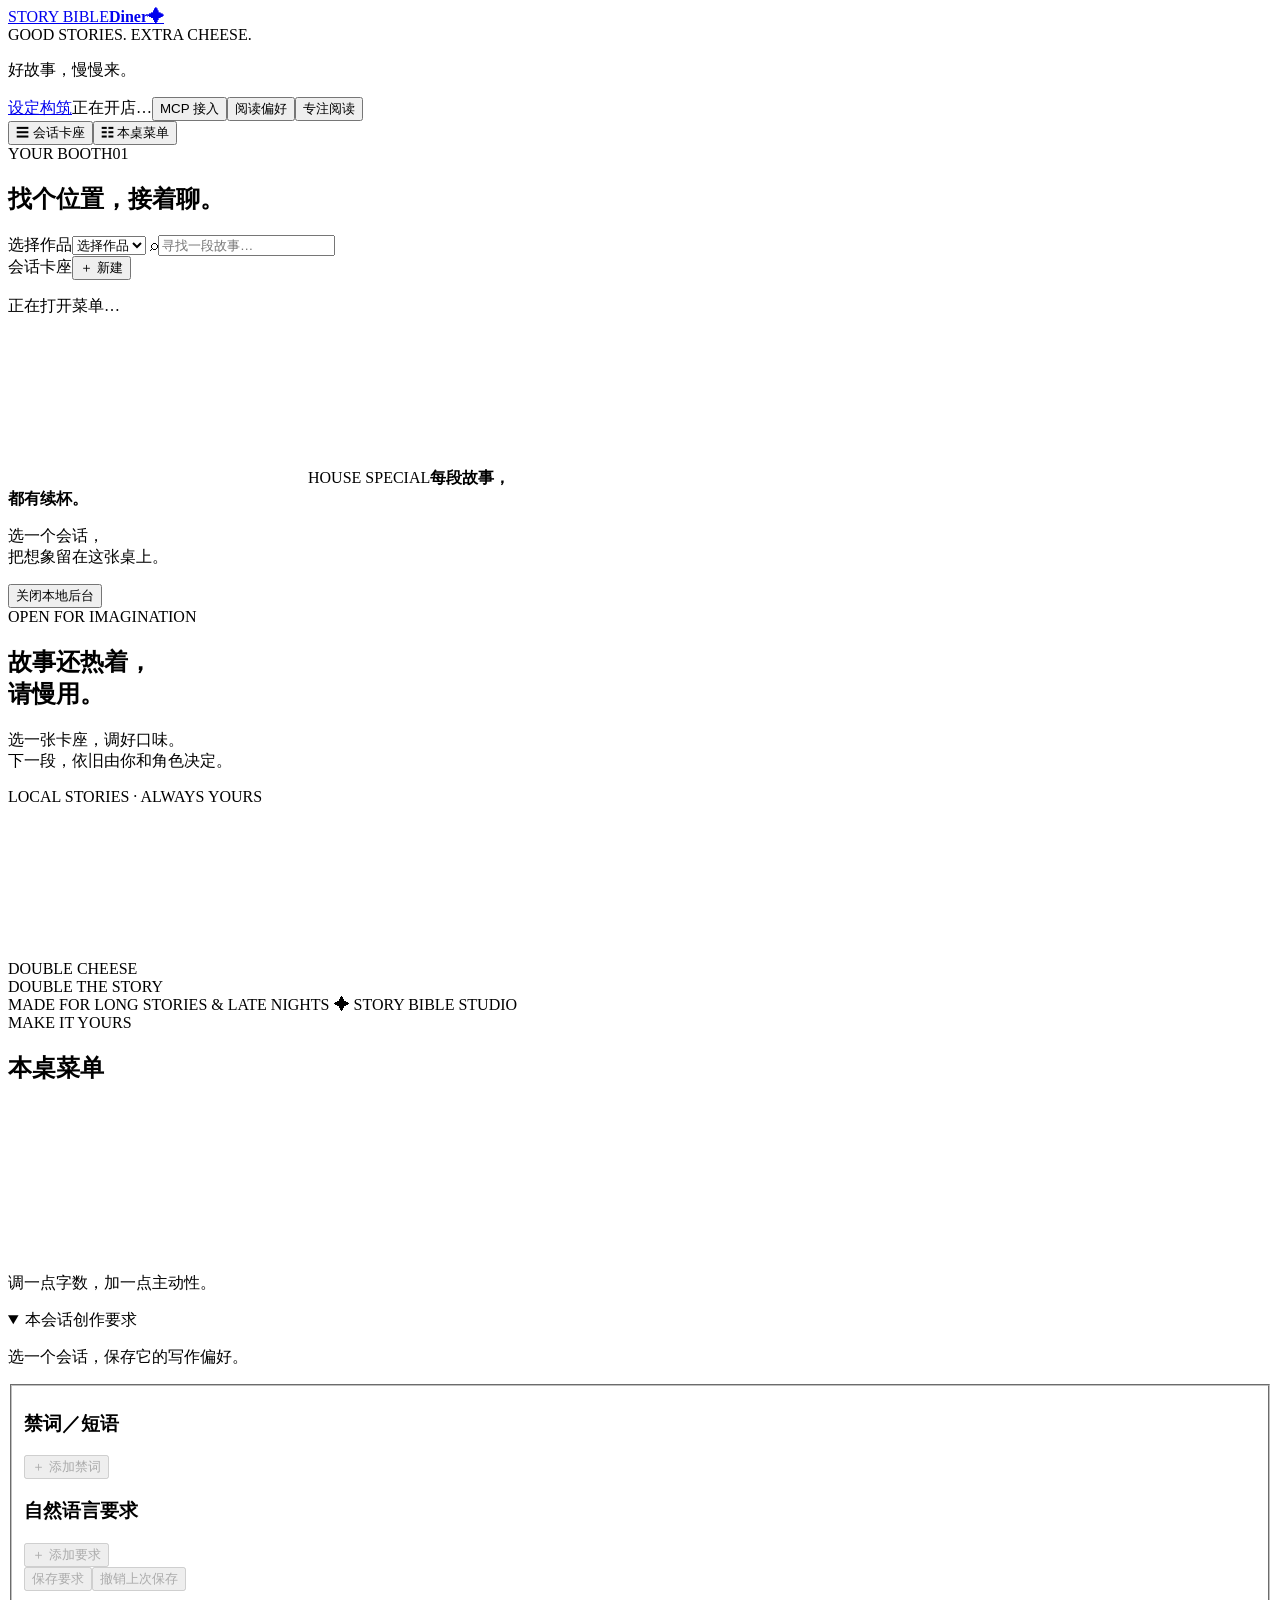
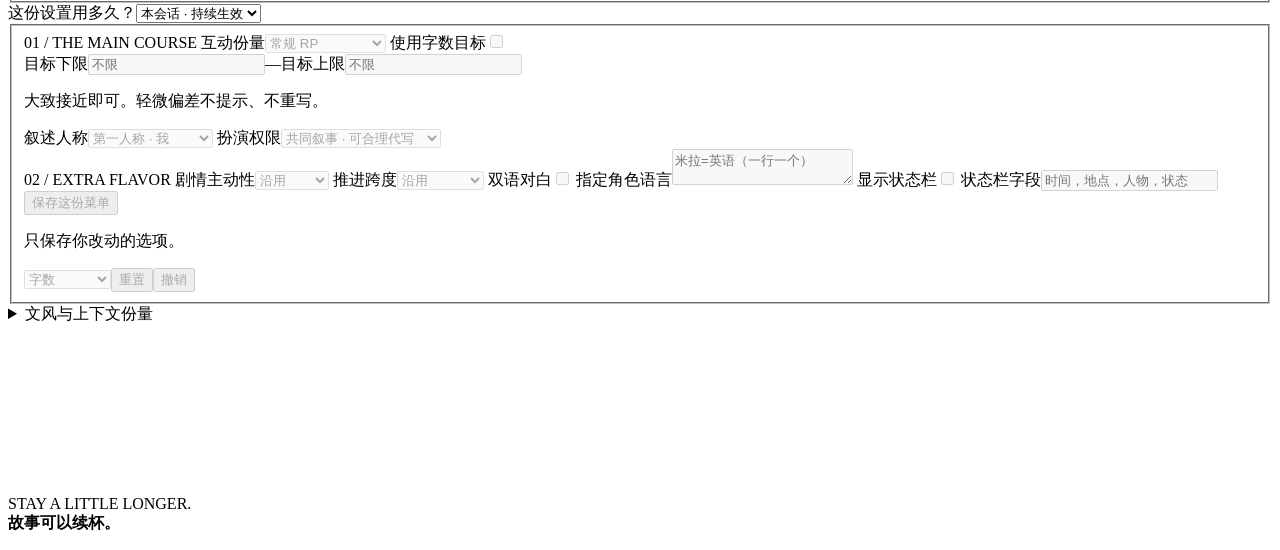
==== workbench/static/index.html @ f9f4cb14 "Initial public release of Story Bible Studio" ====
<!doctype html>
<html lang="zh-CN">
<head><meta charset="UTF-8"><meta name="viewport" content="width=device-width,initial-scale=1"><title>Story Bible Diner · 故事工作台</title><link rel="stylesheet" href="/style.css"><script type="module" src="/app.js"></script></head>
<body>
  <header class="masthead">
    <a class="brand" href="/" aria-label="Story Bible Diner 首页"><span class="brand-top">STORY BIBLE</span><strong>Diner<span class="brand-star">✦</span></strong></a>
    <div class="masthead-copy"><span>GOOD STORIES. EXTRA CHEESE.</span><p>好故事，慢慢来。</p></div>
    <nav class="header-actions" aria-label="工作台"><a class="workspace-link" href="/bible">设定构筑</a><span id="connection" class="connection">正在开店…</span><button id="connect-button">MCP 接入</button><button id="reading-button">阅读偏好</button><button id="focus-button" aria-pressed="false">专注阅读</button></nav>
  </header>
  <div class="checker" aria-hidden="true"></div>
  <div class="mobile-nav"><button id="sessions-button" aria-controls="sidebar" aria-expanded="false">☰ 会话卡座</button><button id="settings-button" aria-controls="settings" aria-expanded="false">☷ 本桌菜单</button></div>
  <div class="workbench">
    <aside id="sidebar" class="sidebar">
      <div class="section-heading"><span class="eyebrow">YOUR BOOTH</span><span class="number-tag">01</span></div>
      <h2>找个位置，接着聊。</h2>
      <label class="sr-only" for="project-select">选择作品</label><select id="project-select"><option value="">选择作品</option></select>
      <label class="search"><span aria-hidden="true">⌕</span><input id="session-search" placeholder="寻找一段故事…" aria-label="搜索会话"></label>
      <div class="list-heading"><span>会话卡座</span><button id="new-session" class="text-button">＋ 新建</button></div>
      <div id="session-list" class="session-list"><p class="muted">正在打开菜单…</p></div>
      <div class="side-special"><svg aria-hidden="true"><use href="/diner.svg#fries"/></svg><span class="eyebrow">HOUSE SPECIAL</span><strong>每段故事，<br>都有续杯。</strong><p>选一个会话，<br>把想象留在这张桌上。</p></div>
      <button id="stop-button" class="text-button close-shop">关闭本地后台</button>
    </aside>
    <main id="main">
      <section class="welcome" id="welcome"><div><span class="eyebrow">OPEN FOR IMAGINATION</span><h1>故事还热着，<br>请慢用<span>。</span></h1><p>选一张卡座，调好口味。<br>下一段，依旧由你和角色决定。</p><span class="pill">LOCAL STORIES · ALWAYS YOURS</span></div><div class="meal" aria-hidden="true"><svg class="hero-cola"><use href="/diner.svg#cola"/></svg><svg class="hero-fries"><use href="/diner.svg#fries"/></svg><svg class="hero-burger"><use href="/diner.svg#burger"/></svg><svg class="hero-cheese"><use href="/diner.svg#cheese"/></svg><span class="meal-label">DOUBLE CHEESE<br>DOUBLE THE STORY</span></div></section>
      <section id="session-view" hidden>
        <div class="story-top"><div><span class="eyebrow" id="project-label">NOW SERVING</span><h1 id="session-title"></h1><p id="session-meta" class="muted"></p></div><div class="story-tools"><button id="checkpoint-button">留个书签</button><button id="branch-button">故事分支</button><svg aria-hidden="true"><use href="/diner.svg#burger"/></svg></div></div>
        <div id="pending-notice" class="notice" hidden>本桌有待完成回合。可以继续阅读；请在 Agent 完成提交后再调整设置。</div>
        <section id="recovery-panel" class="recovery-panel" hidden aria-label="未完成回合恢复"><div id="operation-list"></div><p class="small muted">恢复指令可交给原平台或其他 Agent；仅能恢复已保存到本地的草稿。</p></section>
        <div id="restart-available" class="restart-available" hidden><span>上次重新开始的输入已保留。</span><button id="restore-restart" type="button">找回原输入</button><button id="restore-composer-backup" type="button" hidden>找回输入框备份</button><button id="leave-recovery" type="button" hidden>退出原任务恢复</button></div>
        <button id="new-content" class="new-content" hidden>有新内容 · 点击更新</button>
        <button id="load-older" class="load-older" hidden>查看更早的回合 ↑</button>
        <div id="story" class="story"></div>
        <div class="endmark" aria-hidden="true">✦ &nbsp; TO BE CONTINUED &nbsp; ✦</div>
        <nav class="reading-nav" aria-label="回合导航">
          <form id="turn-jump-form"><label class="sr-only" for="turn-jump">跳转到第几轮</label><input id="turn-jump" type="number" min="1" step="1" required placeholder="回合"><span id="turn-count" class="muted small"></span><button id="jump-button" type="submit">跳转</button></form>
          <button id="back-to-top" type="button">↑ 回到顶部</button>
        </nav>
      </section>
      <section id="composer" class="composer" hidden><div class="composer-top"><span class="eyebrow">YOUR NEXT ORDER</span><span id="draft-hint">草稿只保存在此浏览器</span></div><label class="sr-only" for="user-input">下一轮输入或重生成要求</label><textarea id="user-input" placeholder="写下你的回应，或这次想怎样重新生成…" rows="3"></textarea><div id="override-note" class="muted" hidden></div><div class="composer-actions"><span>复制小票 → 粘贴到任意 Agent</span><div><button id="regen-button">复制重生成指令</button><button id="continue-button" class="primary">复制续玩指令 <span aria-hidden="true">↗</span></button></div></div></section>
      <div class="request-track"><p id="request-note" role="status" hidden></p><button id="last-ticket" hidden>查看上张小票</button></div>
      <footer>MADE FOR LONG STORIES &amp; LATE NIGHTS <span>✦</span> STORY BIBLE STUDIO</footer>
    </main>
    <aside id="settings" class="settings">
      <div class="menu-title"><span class="eyebrow">MAKE IT YOURS</span><h2>本桌菜单</h2><svg aria-hidden="true"><use href="/diner.svg#cheese"/></svg></div>
      <p class="muted small">调一点字数，加一点主动性。</p>
      <details id="requirements-panel" class="requirements-panel" open>
        <summary>本会话创作要求 <span id="requirements-count" class="muted small"></span></summary>
        <p id="requirements-hint" class="small muted" role="status">选一个会话，保存它的写作偏好。</p>
        <fieldset id="requirements-fields" disabled>
          <h3>禁词／短语</h3><div id="banned-list"></div><button id="add-banned" class="text-button" type="button">＋ 添加禁词</button>
          <h3>自然语言要求</h3><div id="guidance-list"></div><button id="add-guidance" class="text-button" type="button">＋ 添加要求</button>
          <div class="requirements-actions"><button id="save-requirements" class="primary" type="button">保存要求</button><button id="undo-requirements" type="button">撤销上次保存</button></div>
          <button id="reload-requirements" type="button" class="text-button" hidden>查看最新保存版本并合并</button>
        </fieldset>
      </details>
      <label class="field">这份设置用多久？<select id="scope"><option value="session">本会话 · 持续生效</option><option value="turn">本轮 · 随小票交接</option><option value="project">新会话默认</option></select></label>
      <form id="config-form"><fieldset id="config-fields" disabled>
        <div class="menu-group"><span class="eyebrow">01 / THE MAIN COURSE</span>
          <label class="field">互动份量<select data-key="interaction_preset"><option value="regular">常规 RP</option><option value="short-rp">短 RP · 小口慢聊</option></select></label>
          <label class="switch-label">使用字数目标<input type="checkbox" data-key="prose.enabled"></label>
          <div class="range-fields"><label>目标下限<input type="number" min="1" data-key="prose.min_chars" placeholder="不限"></label><span>—</span><label>目标上限<input type="number" min="1" data-key="prose.max_chars" placeholder="不限"></label></div>
          <p class="small muted">大致接近即可。轻微偏差不提示、不重写。</p>
          <span class="source" data-source="prose"></span>
          <label class="field">叙述人称<select data-key="person"><option value="first">第一人称 · 我</option><option value="second">第二人称 · 你</option><option value="third">第三人称 · 他／她</option></select></label>
          <label class="field">扮演权限<select data-key="agency"><option value="co-narrative">共同叙事 · 可合理代写</option><option value="user-driven">用户主导 · 不代替决定</option><option value="short-rp">短 RP · 不新增用户言行</option></select></label>
        </div>
        <div class="menu-group"><span class="eyebrow">02 / EXTRA FLAVOR</span>
          <label class="field">剧情主动性<select data-key="initiative"><option value="inherit">沿用</option><option value="follow">回应眼前</option><option value="balanced">自然推进</option><option value="active">积极推进</option></select></label>
          <label class="field">推进跨度<select data-key="span"><option value="inherit">沿用</option><option value="beat">一次回应</option><option value="scene">连续节拍</option><option value="timeskip">概述与跳时</option></select></label>
          <label class="switch-label">双语对白<input type="checkbox" data-key="bilingual.enabled"></label>
          <label class="field small">指定角色语言<textarea id="languages" rows="2" placeholder="米拉=英语（一行一个）"></textarea></label>
          <label class="switch-label">显示状态栏<input type="checkbox" data-key="status_bar.enabled"></label>
          <label class="field small">状态栏字段<input data-key="status_bar.fields" placeholder="时间，地点，人物，状态"></label>
          <span class="source" data-source="status_bar"></span>
        </div>
        <button class="primary full" type="submit" id="save-config">保存这份菜单</button><p id="config-hint" class="small muted">只保存你改动的选项。</p>
        <div class="reset-row"><select id="reset-module" aria-label="选择重置模块"><option value="prose">字数</option><option value="status_bar">状态栏</option><option value="bilingual">双语</option><option value="short-rp">短 RP 微调</option><option value="person">人称</option><option value="agency">扮演权限</option><option value="initiative">主动性</option><option value="span">跨度</option></select><button type="button" id="reset-config">重置</button><button type="button" id="undo-config">撤销</button></div>
      </fieldset></form>
      <details class="extras"><summary>文风与上下文份量</summary><label class="field">文风<select id="style-select"></select></label><button id="save-style" class="full">采用文风</button><label class="field">上下文模式<select id="mode-select"><option value="quality">质量</option><option value="economy">节省</option></select></label><button id="save-mode" class="full">采用模式</button><p class="small muted">模式影响上下文预算，不改变正文字数。文风与模式在本轮范围下不提供修改。</p></details>
      <div class="menu-foot"><svg aria-hidden="true"><use href="/diner.svg#cola"/></svg><p>STAY A LITTLE LONGER.<br><strong>故事可以续杯。</strong></p></div>
    </aside>
  </div>
  <dialog id="reading-dialog"><div class="dialog-head"><div><span class="eyebrow">THE COMFORT MENU</span><h2>坐得舒服一点。</h2></div><button data-close aria-label="关闭">×</button></div><label class="field">主题<select id="theme"><option value="light">日间 · 奶油餐桌</option><option value="dark">深夜 · 窗边卡座</option></select></label><label class="field">正文字体<select id="font"><option value="serif">衬线 · 书页感</option><option value="sans">无衬线 · 清爽</option></select></label><label class="field">字号 <input id="font-size" type="range" min="15" max="26" value="18"></label><label class="field">行距 <input id="line-height" type="range" min="1.4" max="2.4" step=".05" value="1.85"></label><label class="field">阅读宽度 <input id="read-width" type="range" min="500" max="1000" step="20" value="760"></label></dialog>
  <dialog id="create-dialog"><form id="create-form"><div class="dialog-head"><div><span class="eyebrow">A TABLE FOR YOUR STORY</span><h2>新开一张卡座。</h2></div><button type="button" data-close aria-label="关闭">×</button></div><label class="field">会话名称<input id="create-name" required maxlength="80" placeholder="例如：钟楼的雨夜"></label><label class="field">用户角色 Profile<select id="create-profile"><option value="">不绑定 Profile</option></select></label><label class="field">开场<select id="create-opening"><option value="">空白开始</option></select></label><p class="small muted">已有会话的剧情不会自动带入。</p><button class="primary full">创建会话</button></form></dialog>
  <dialog id="bookmark-dialog"><form id="bookmark-form"><div class="dialog-head"><h2>给这里留个书签。</h2><button type="button" data-close aria-label="关闭">×</button></div><label class="field">检查点名称<input id="bookmark-name" required maxlength="80"></label><label class="field">保存到第几轮<input type="number" id="bookmark-turn" min="0" required></label><button class="primary full">保存检查点</button></form></dialog>
  <dialog id="branch-dialog"><form id="branch-form"><div class="dialog-head"><h2>让故事拐个弯。</h2><button type="button" data-close aria-label="关闭">×</button></div><label class="field">从哪个检查点开始<select id="branch-checkpoint" required></select></label><label class="field">新分支名称<input id="branch-name" required maxlength="80"></label><p class="small muted">分支保留检查点之前的历史，之后各自发展。</p><button class="primary full">创建分支</button></form></dialog>
  <dialog id="connect-dialog" class="wide-dialog"><div class="dialog-head"><div><span class="eyebrow">TAKE YOUR STORY ANYWHERE</span><h2>把工具接到你的 Agent。</h2></div><button data-close aria-label="关闭">×</button></div><p>先运行项目中的 <strong>安装MCP.ps1</strong>。将对应片段合并到平台配置，保留已有服务，然后在平台重新加载 MCP。</p><label class="field">平台<select id="platform"><option value="codex">Codex · config.toml</option><option value="antigravity">Antigravity · mcp_config.json</option><option value="opencode">OpenCode · opencode.json</option></select></label><pre id="connection-config"></pre><button id="copy-connection" class="primary">复制配置片段</button><p class="small muted">工作台不会自动改写任何平台配置。MCP 由各平台启动，和网页后台相互独立。</p></dialog>
  <dialog id="ticket-dialog" class="wide-dialog"><div class="dialog-head"><div><span class="eyebrow">YOUR TAKEAWAY TICKET</span><h2>带走这张故事小票。</h2></div><button data-close aria-label="关闭">×</button></div><p>粘贴到你选择的 Agent。它提交后，这里就会收到新内容。</p><textarea id="ticket-text" rows="12" readonly aria-label="跨平台交接指令"></textarea><button id="ticket-format" type="button">完整指令</button><button id="copy-ticket" class="primary full">复制指令</button></dialog>
  <div id="toast" role="status" aria-live="polite" hidden></div>
  <dialog id="requirements-merge" class="wide-dialog"><div class="dialog-head"><h2>合并创作要求</h2><button data-close aria-label="关闭">×</button></div><p>左侧是你未保存的草稿，右侧是最新保存的内容。将需要保留的条目整理到下方；继续编辑后仍需点击保存。</p><div class="merge-columns"><div><h3>我的草稿</h3><pre id="requirements-mine"></pre></div><div><h3>最新保存</h3><pre id="requirements-latest"></pre></div></div><label class="field">合并后的禁词（每行一条）<textarea id="merge-banned" rows="4"></textarea></label><label class="field">合并后的要求（空行分隔条目）<textarea id="merge-guidance" rows="5"></textarea></label><button id="accept-merge" class="primary" type="button">采用合并，继续编辑</button></dialog>
</body></html>
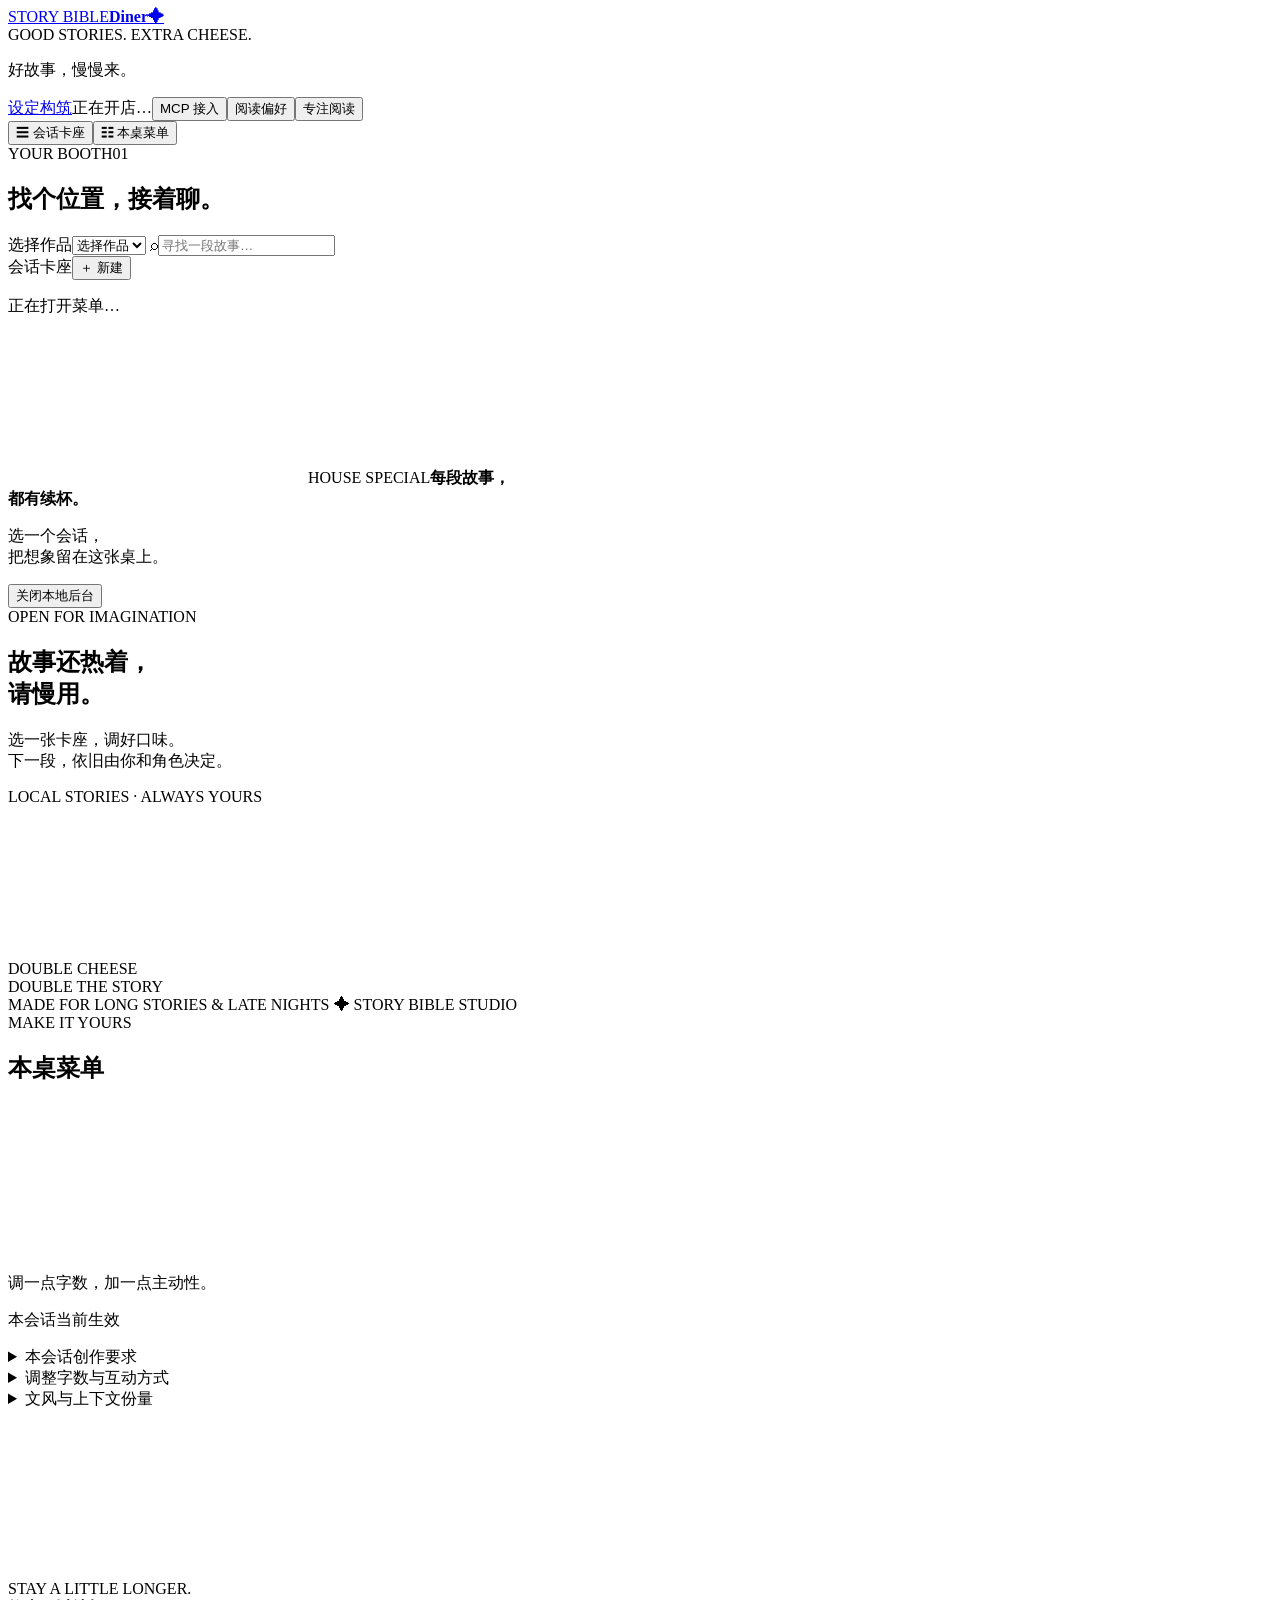
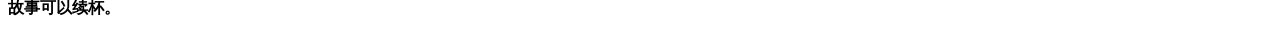
==== commit 65b525ab: "Update workbench model controls, Codex launcher and guidance" ====
--- a/workbench/static/index.html
+++ b/workbench/static/index.html
@@ -21,9 +21,10 @@
       <button id="stop-button" class="text-button close-shop">关闭本地后台</button>
     </aside>
     <main id="main">
+      <p id="storage-warning" class="notice" role="alert" hidden>浏览器存储不可用，部分草稿或偏好仅暂存在此页面。离开前请复制输入备份。</p>
       <section class="welcome" id="welcome"><div><span class="eyebrow">OPEN FOR IMAGINATION</span><h1>故事还热着，<br>请慢用<span>。</span></h1><p>选一张卡座，调好口味。<br>下一段，依旧由你和角色决定。</p><span class="pill">LOCAL STORIES · ALWAYS YOURS</span></div><div class="meal" aria-hidden="true"><svg class="hero-cola"><use href="/diner.svg#cola"/></svg><svg class="hero-fries"><use href="/diner.svg#fries"/></svg><svg class="hero-burger"><use href="/diner.svg#burger"/></svg><svg class="hero-cheese"><use href="/diner.svg#cheese"/></svg><span class="meal-label">DOUBLE CHEESE<br>DOUBLE THE STORY</span></div></section>
       <section id="session-view" hidden>
-        <div class="story-top"><div><span class="eyebrow" id="project-label">NOW SERVING</span><h1 id="session-title"></h1><p id="session-meta" class="muted"></p></div><div class="story-tools"><button id="checkpoint-button">留个书签</button><button id="branch-button">故事分支</button><svg aria-hidden="true"><use href="/diner.svg#burger"/></svg></div></div>
+        <div class="story-top"><div><span class="eyebrow" id="project-label">NOW SERVING</span><h1 id="session-title"></h1><p id="session-meta" class="muted"></p></div><div class="story-tools"><button id="checkpoint-button">留个书签</button><button id="branch-button">故事分支</button><button id="copy-session-link" type="button">会话链接</button><svg aria-hidden="true"><use href="/diner.svg#burger"/></svg></div></div>
         <div id="pending-notice" class="notice" hidden>本桌有待完成回合。可以继续阅读；请在 Agent 完成提交后再调整设置。</div>
         <section id="recovery-panel" class="recovery-panel" hidden aria-label="未完成回合恢复"><div id="operation-list"></div><p class="small muted">恢复指令可交给原平台或其他 Agent；仅能恢复已保存到本地的草稿。</p></section>
         <div id="restart-available" class="restart-available" hidden><span>上次重新开始的输入已保留。</span><button id="restore-restart" type="button">找回原输入</button><button id="restore-composer-backup" type="button" hidden>找回输入框备份</button><button id="leave-recovery" type="button" hidden>退出原任务恢复</button></div>
@@ -33,17 +34,18 @@
         <div class="endmark" aria-hidden="true">✦ &nbsp; TO BE CONTINUED &nbsp; ✦</div>
         <nav class="reading-nav" aria-label="回合导航">
           <form id="turn-jump-form"><label class="sr-only" for="turn-jump">跳转到第几轮</label><input id="turn-jump" type="number" min="1" step="1" required placeholder="回合"><span id="turn-count" class="muted small"></span><button id="jump-button" type="submit">跳转</button></form>
-          <button id="back-to-top" type="button">↑ 回到顶部</button>
+          <button id="back-to-top" type="button">↑ 顶部</button><button id="write-reply" class="primary" type="button">写回应</button><button id="return-to-reading" type="button" hidden>返回原文</button>
         </nav>
       </section>
-      <section id="composer" class="composer" hidden><div class="composer-top"><span class="eyebrow">YOUR NEXT ORDER</span><span id="draft-hint">草稿只保存在此浏览器</span></div><label class="sr-only" for="user-input">下一轮输入或重生成要求</label><textarea id="user-input" placeholder="写下你的回应，或这次想怎样重新生成…" rows="3"></textarea><div id="override-note" class="muted" hidden></div><div class="composer-actions"><span>复制小票 → 粘贴到任意 Agent</span><div><button id="regen-button">复制重生成指令</button><button id="continue-button" class="primary">复制续玩指令 <span aria-hidden="true">↗</span></button></div></div></section>
+      <section id="composer" class="composer" hidden><div class="composer-top"><span class="eyebrow">YOUR NEXT ORDER</span><span id="draft-hint">草稿只保存在此浏览器</span></div><label class="sr-only" for="user-input">下一轮输入或重生成要求</label><textarea id="user-input" placeholder="写下你的回应，或这次想怎样重新生成…" rows="3"></textarea><div id="override-note" class="muted" hidden></div><div id="agent-panel" class="agent-panel"></div><div class="composer-actions"><span>发送后在这里查看结果</span><div><button id="regen-button">重生成</button><button id="continue-button" class="primary">发送续玩 <span aria-hidden="true">↗</span></button></div></div></section>
       <div class="request-track"><p id="request-note" role="status" hidden></p><button id="last-ticket" hidden>查看上张小票</button></div>
       <footer>MADE FOR LONG STORIES &amp; LATE NIGHTS <span>✦</span> STORY BIBLE STUDIO</footer>
     </main>
     <aside id="settings" class="settings">
       <div class="menu-title"><span class="eyebrow">MAKE IT YOURS</span><h2>本桌菜单</h2><svg aria-hidden="true"><use href="/diner.svg#cheese"/></svg></div>
       <p class="muted small">调一点字数，加一点主动性。</p>
-      <details id="requirements-panel" class="requirements-panel" open>
+      <section class="effective-menu" aria-label="当前有效设置"><p id="effective-scope" class="small muted">本会话当前生效</p><dl id="effective-settings"></dl></section>
+      <details id="requirements-panel" class="requirements-panel">
         <summary>本会话创作要求 <span id="requirements-count" class="muted small"></span></summary>
         <p id="requirements-hint" class="small muted" role="status">选一个会话，保存它的写作偏好。</p>
         <fieldset id="requirements-fields" disabled>
@@ -53,6 +55,7 @@
           <button id="reload-requirements" type="button" class="text-button" hidden>查看最新保存版本并合并</button>
         </fieldset>
       </details>
+      <details id="settings-editor" class="settings-editor"><summary>调整字数与互动方式</summary>
       <label class="field">这份设置用多久？<select id="scope"><option value="session">本会话 · 持续生效</option><option value="turn">本轮 · 随小票交接</option><option value="project">新会话默认</option></select></label>
       <form id="config-form"><fieldset id="config-fields" disabled>
         <div class="menu-group"><span class="eyebrow">01 / THE MAIN COURSE</span>
@@ -76,6 +79,7 @@
         <button class="primary full" type="submit" id="save-config">保存这份菜单</button><p id="config-hint" class="small muted">只保存你改动的选项。</p>
         <div class="reset-row"><select id="reset-module" aria-label="选择重置模块"><option value="prose">字数</option><option value="status_bar">状态栏</option><option value="bilingual">双语</option><option value="short-rp">短 RP 微调</option><option value="person">人称</option><option value="agency">扮演权限</option><option value="initiative">主动性</option><option value="span">跨度</option></select><button type="button" id="reset-config">重置</button><button type="button" id="undo-config">撤销</button></div>
       </fieldset></form>
+      </details>
       <details class="extras"><summary>文风与上下文份量</summary><label class="field">文风<select id="style-select"></select></label><button id="save-style" class="full">采用文风</button><label class="field">上下文模式<select id="mode-select"><option value="quality">质量</option><option value="economy">节省</option></select></label><button id="save-mode" class="full">采用模式</button><p class="small muted">模式影响上下文预算，不改变正文字数。文风与模式在本轮范围下不提供修改。</p></details>
       <div class="menu-foot"><svg aria-hidden="true"><use href="/diner.svg#cola"/></svg><p>STAY A LITTLE LONGER.<br><strong>故事可以续杯。</strong></p></div>
     </aside>
